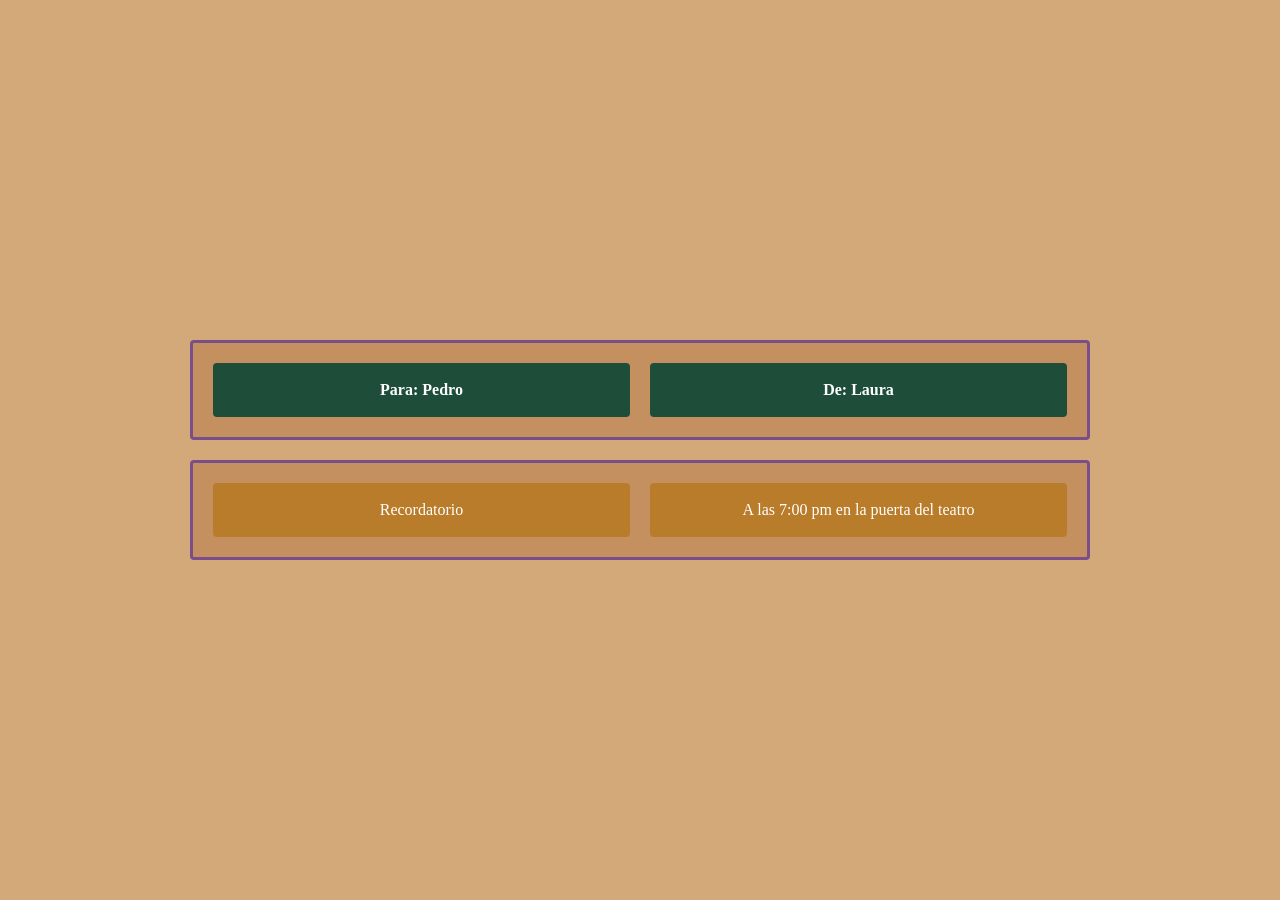
==== Relacion3/JSON_Parte3/HTML/Ejercicio1.html @ dd35d4c5 "1º Ejercicio Relacion 3" ====
<!doctype html>
<html lang="es">
  <head>
    <meta charset="UTF-8" />
    <meta name="Ejercicio1-R3" content="Mis 4 peores miedos fusionados" />
    <title>Ejercicio 1 - R3</title>
    <link rel="stylesheet" href="../CSS/Ejercicio1.css" />
  </head>
  <body>
    <div class="contenedor">
      <div class="seccion" id="seccion-header">
        <div class="caja caja-oscura" id="caja-para"></div>
        <div class="caja caja-oscura" id="caja-de"></div>
      </div>

      <div class="seccion" id="seccion-body">
        <div class="caja caja-dorada" id="caja-titulo"></div>
        <div class="caja caja-dorada" id="caja-contenido"></div>
      </div>
    </div>

    <script src="../Script/Ejercicio1.js"></script>
  </body>
</html>
---- Relacion3/JSON_Parte3/CSS/Ejercicio1.css ----
* {
  margin: 0;
  padding: 0;
  box-sizing: border-box;
}

body {
  background-color: #d4a97a;
  font-family: Georgia, serif;
  display: flex;
  justify-content: center;
  align-items: center;
  min-height: 100vh;
}

.contenedor {
  width: 90%;
  max-width: 900px;
  display: flex;
  flex-direction: column;
  gap: 20px;
}

.seccion {
  background-color: #c49060;
  border: 3px solid #7a4e8a;
  border-radius: 4px;
  display: flex;
  gap: 20px;
  padding: 20px;
}

.caja {
  flex: 1;
  padding: 18px 24px;
  border-radius: 4px;
  text-align: center;
  font-size: 1rem;
  color: #ffffff;
  display: flex;
  align-items: center;
  justify-content: center;
}

.caja-oscura {
  background-color: #1e4d3a;
  font-weight: bold;
}

.caja-dorada {
  background-color: #b87c2a;
}
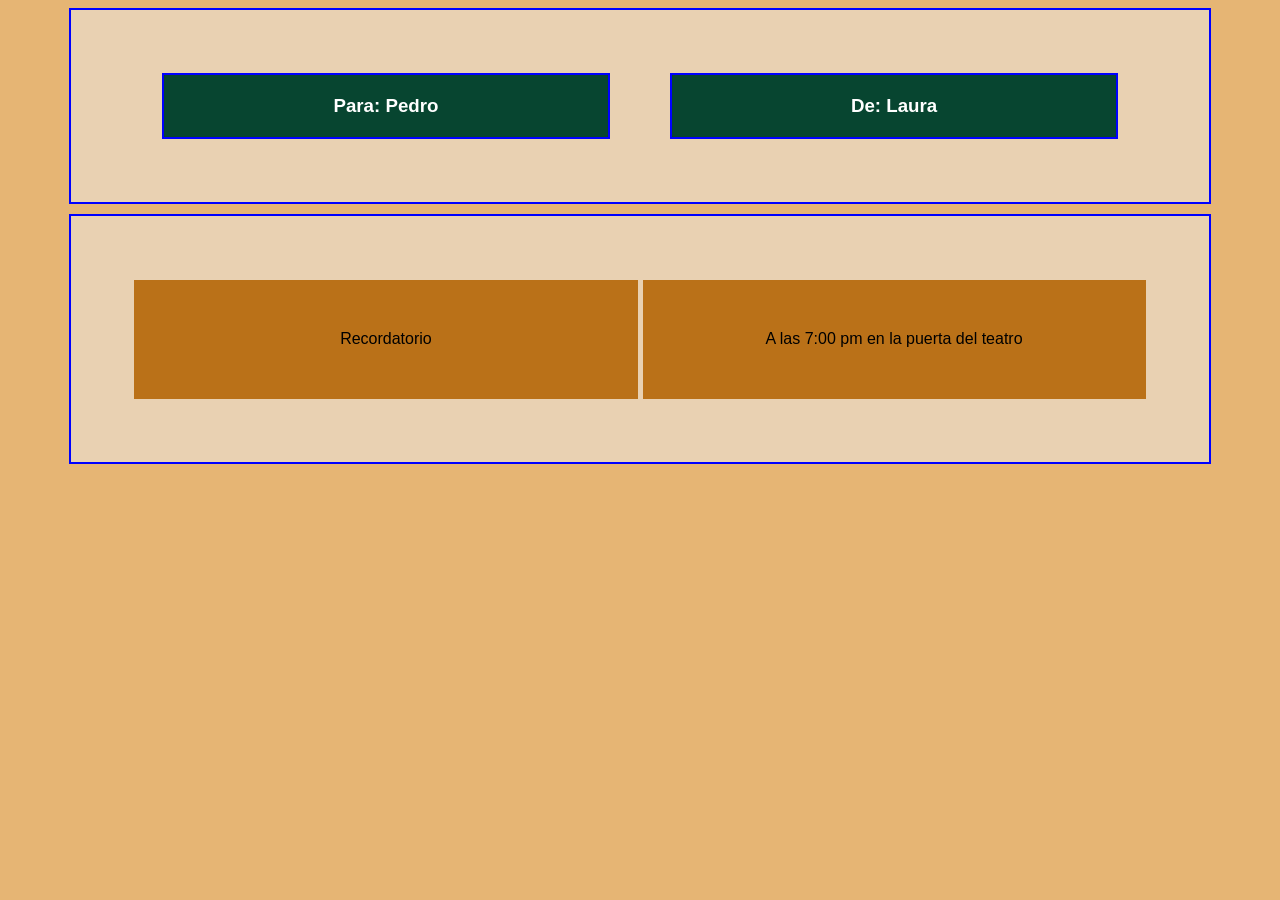
==== commit 28ef4547: "Ejercicio 1 Terminado" ====
--- a/Relacion3/JSON_Parte3/HTML/Ejercicio1.html
+++ b/Relacion3/JSON_Parte3/HTML/Ejercicio1.html
@@ -2,23 +2,13 @@
 <html lang="es">
   <head>
     <meta charset="UTF-8" />
-    <meta name="Ejercicio1-R3" content="Mis 4 peores miedos fusionados" />
-    <title>Ejercicio 1 - R3</title>
+    <script src="../Script/Ejercicio1.js" defer></script>
+
     <link rel="stylesheet" href="../CSS/Ejercicio1.css" />
+    <title>Ejercicio 1 Relación 1</title>
   </head>
+
   <body>
-    <div class="contenedor">
-      <div class="seccion" id="seccion-header">
-        <div class="caja caja-oscura" id="caja-para"></div>
-        <div class="caja caja-oscura" id="caja-de"></div>
-      </div>
-
-      <div class="seccion" id="seccion-body">
-        <div class="caja caja-dorada" id="caja-titulo"></div>
-        <div class="caja caja-dorada" id="caja-contenido"></div>
-      </div>
-    </div>
-
-    <script src="../Script/Ejercicio1.js"></script>
+    <main id="mensajes"></main>
   </body>
 </html>
--- a/Relacion3/JSON_Parte3/CSS/Ejercicio1.css
+++ b/Relacion3/JSON_Parte3/CSS/Ejercicio1.css
@@ -1,52 +1,56 @@
-* {
-  margin: 0;
-  padding: 0;
-  box-sizing: border-box;
+body {
+  background-color: rgb(230, 181, 116);
 }
 
-body {
-  background-color: #d4a97a;
-  font-family: Georgia, serif;
+#mensajes {
   display: flex;
-  justify-content: center;
-  align-items: center;
-  min-height: 100vh;
+  flex-direction: column;
+  gap: 10px;
 }
 
-.contenedor {
-  width: 90%;
-  max-width: 900px;
+section {
+  background-color: rgb(80, 135, 89);
+  border: 2px solid rgb(176, 188, 122);
+  width: 80%;
+  padding: 5%;
+  margin: auto;
+
+  flex: 1 1 auto;
+
   display: flex;
   flex-direction: column;
-  gap: 20px;
+  gap: 5px;
 }
 
-.seccion {
-  background-color: #c49060;
-  border: 3px solid #7a4e8a;
-  border-radius: 4px;
+div {
+  background-color: rgb(233, 209, 178);
+  border: 2px solid blue;
+  width: 80%;
+  margin: auto;
+  padding: 5%;
   display: flex;
-  gap: 20px;
-  padding: 20px;
+  flex-direction: row;
+  gap: 5px;
 }
 
-.caja {
-  flex: 1;
-  padding: 18px 24px;
-  border-radius: 4px;
+h3 {
+  margin: auto;
+  flex: 1 1 auto;
   text-align: center;
-  font-size: 1rem;
-  color: #ffffff;
-  display: flex;
-  align-items: center;
-  justify-content: center;
+  color: rgb(255, 255, 255);
+  background-color: rgb(7, 69, 48);
+  font-family: "Segoe UI", Tahoma, Geneva, Verdana, sans-serif;
+  border: 2px solid blue;
+  padding: 20px;
+  max-width: 40%;
 }
 
-.caja-oscura {
-  background-color: #1e4d3a;
-  font-weight: bold;
+p {
+  text-align: center;
+  color: rgb(0, 0, 0);
+  background-color: rgb(186, 113, 24);
+  font-family: "Segoe UI", Tahoma, Geneva, Verdana, sans-serif;
+  margin: auto;
+  width: 50%;
+  padding: 5%;
 }
-
-.caja-dorada {
-  background-color: #b87c2a;
-}
